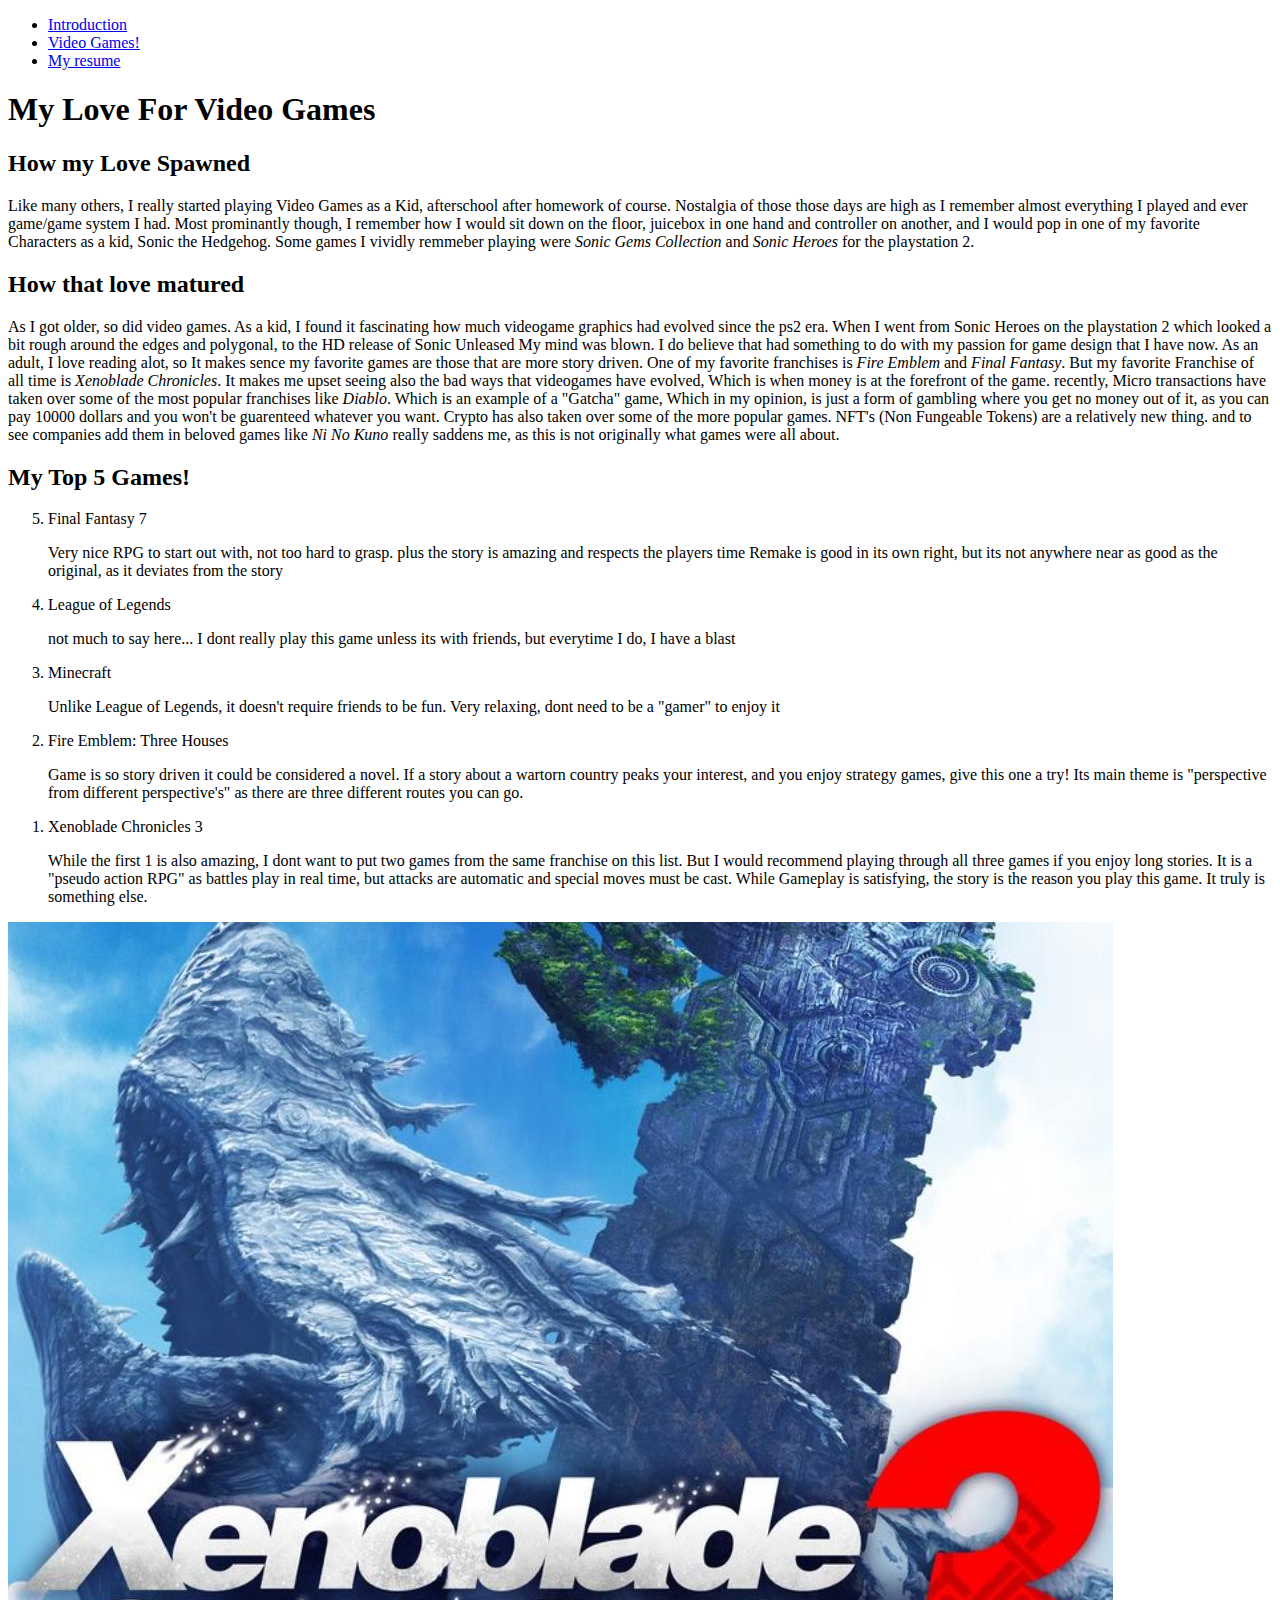
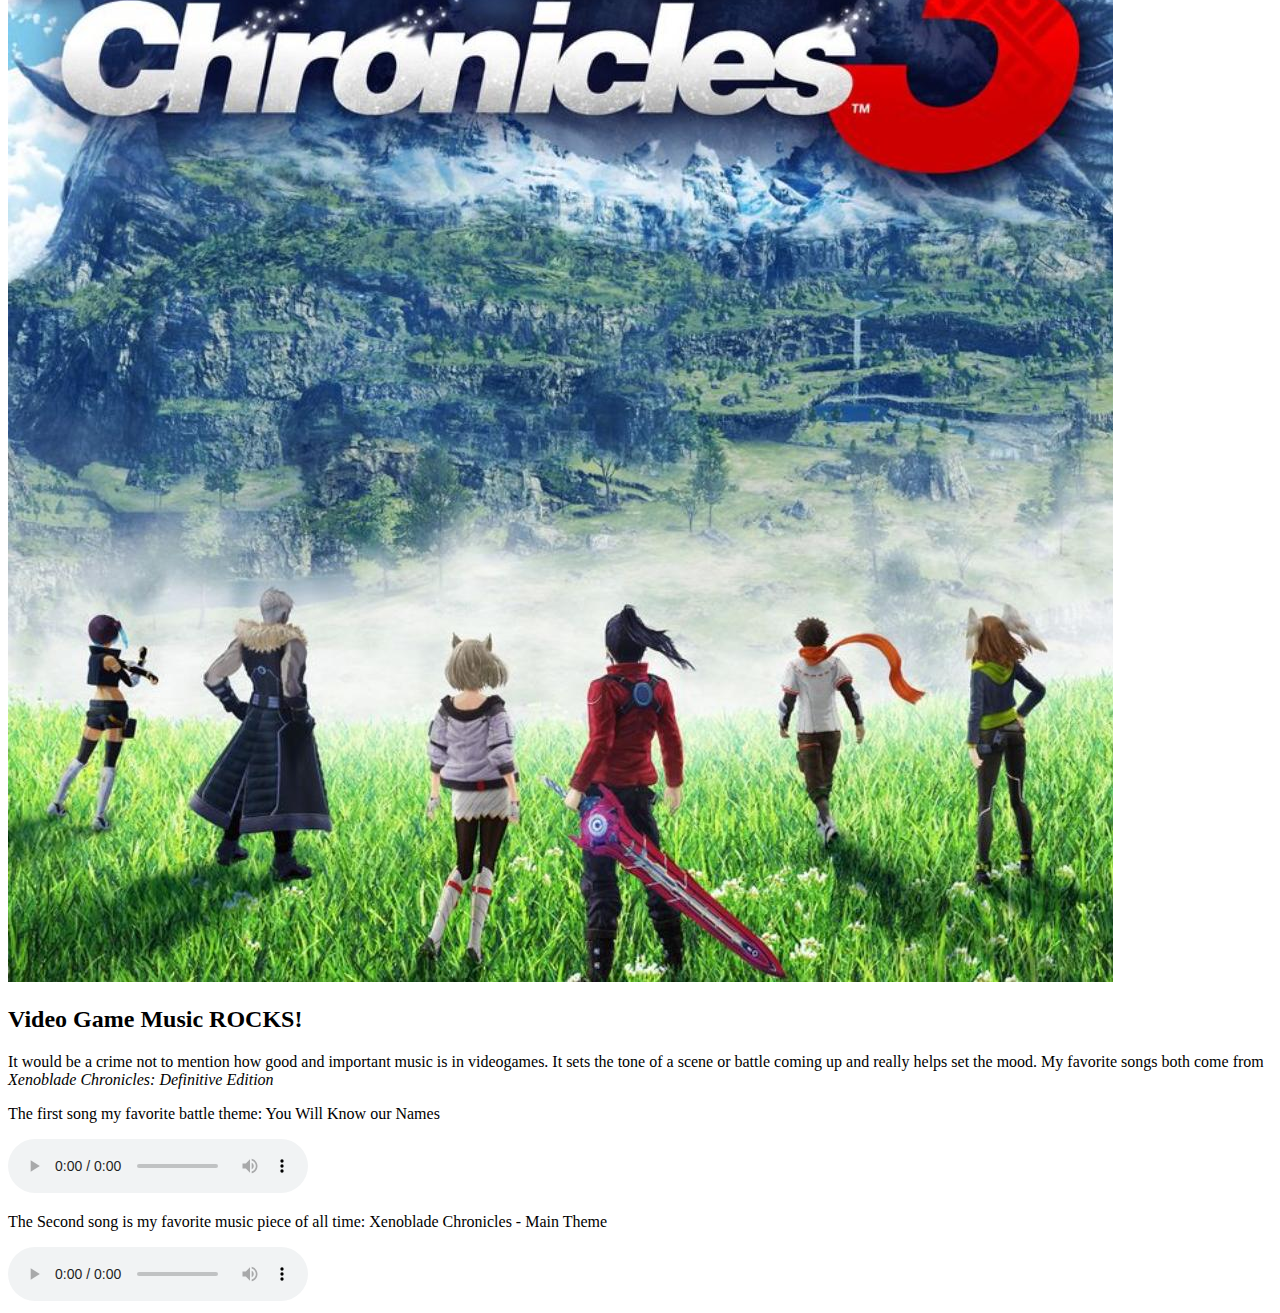
==== page2.html @ c6e8afb5 "fixed issues with the text" ====
<!DOCTYPE html>
<html lang="en">

<head>
  <meta charset="UTF-8">
  <meta http-equiv="X-UA-Compatible" content="IE=edge">
  <meta name="viewport" content="width=device-width, initial-scale=1.0">
  <link href="https://fonts.googleapis.com/css2?family=Rubik:wght@300&display=swap" rel="stylesheet">
  <link rel="preconnect" href="https://fonts.googleapis.com">
  <link rel="preconnect" href="https://fonts.gstatic.com" crossorigin>
  <link rel="stylesheet" type="text/css" href="styles/normalize.css">
  <link rel="stylesheet" href="styles/style.css">
  <title>Video Games!</title>
</head>
<body class="onpage1">
  <nav class="nav_bar">
    <ul>
      <li class="page1"><a href="index.html" title="intropage">Introduction</a></li>
      <li id="onpage1" class="page2"><a href="page2.html" title="videogames">Video Games!</a></li>
      <li class="page3"><a href="page3.html" title="resume">My resume</a></li>
    </ul>
  </nav>
  <h1>My Love For Video Games</h1>
  <h2>How my Love Spawned</h2>
  <p>Like many others, I really started playing Video Games as a Kid, afterschool after homework of course. Nostalgia of
    those
    those days are high as I remember almost everything I played and ever game/game system I had. Most prominantly
    though, I
    remember how I would sit down on the floor, juicebox in one hand and controller on another, and I would pop in one
    of my
    favorite Characters as a kid, Sonic the Hedgehog. Some games I vividly remmeber playing were <i>Sonic Gems
    Collection</i>
    and <i>Sonic Heroes</i> for the playstation 2.
  </p>
  <h2>How that love matured</h2>
  <p>As I got older, so did video games. As a kid, I found it fascinating how much videogame graphics had evolved since
    the ps2
    era. When I went from Sonic Heroes on the playstation 2 which looked a bit rough around the edges and polygonal, to
    the HD
    release of Sonic Unleased My mind was blown. I do believe that had something to do with my passion for game design
    that I have now.
    As an adult, I love reading alot, so It makes sence my favorite games are those that are more story driven. One of
    my favorite
    franchises is <i>Fire Emblem</i> and <i>Final Fantasy</i>. But my favorite Franchise of all time is <i>Xenoblade
      Chronicles</i>.
    It makes me upset seeing also the bad ways that videogames have evolved, Which is when money is at the forefront of
    the game. recently,
    Micro transactions have taken over some of the most popular franchises like <i>Diablo</i>. Which is an example of a
    "Gatcha" game,
    Which in my opinion, is just a form of gambling where you get no money out of it, as you can pay 10000 dollars and
    you won't be guarenteed
    whatever you want. Crypto has also taken over some of the more popular games. NFT's (Non Fungeable Tokens) are a
    relatively new thing.
    and to see companies add them in beloved games like <i>Ni No Kuno</i> really saddens me, as this is not originally
    what games were all about.
  </p>
  <h2>My Top 5 Games!</h2>
  <ol reversed>
    <li>Final Fantasy 7</li>
      <p>Very nice RPG to start out with, not too hard to grasp. plus the story is amazing and respects the players time
        Remake is good in its own right, but its not anywhere near as good as the original, as it deviates from the
        story
      </p>
    <li>League of Legends</li>
      <p>not much to say here... I dont really play this game unless its with friends, but everytime I do, I have a
        blast</p>
    <li>Minecraft</li>
      <p>Unlike League of Legends, it doesn't require friends to be fun. Very relaxing, dont need to be a "gamer" to
        enjoy it</p>
    <li>Fire Emblem: Three Houses</li>
      <p>Game is so story driven it could be considered a novel. If a story about a wartorn country peaks your interest,
        and you enjoy strategy games, give this one a try! Its main theme is "perspective from different perspective's"
        as there are three different routes you can go.
      </p>
    <li>Xenoblade Chronicles 3</li>
      <P>
        While the first 1 is also amazing, I dont want to put two games from the same franchise on this list. But I
        would recommend playing through all three games if you enjoy long stories. It is a "pseudo action RPG" as battles play
        in real time, but attacks are automatic and special moves must be cast. While Gameplay is satisfying, the story
        is
        the reason you play this game. It truly is something else.
      </P>
  </ol>
  <img src="image/XenobladeChronicles3-TitleScreen.jpg" alt="Cover Art for Xenoblade Chronicles 3">
  <h2>Video Game Music <strong>ROCKS!</strong></h2>
  <p>It would be a crime not to mention how good and important music is in videogames. It sets the tone of a scene or
    battle coming up and really helps set the mood. My favorite songs both come from <i>Xenoblade Chronicles: Definitive
      Edition</i>
  </p>
  <p>The first song my favorite battle theme: You Will Know our Names</p>
  <audio controls>
    <source src="audio/YouWillKnowOurNamesXenobladeChroniclesDefinitiveEdition.mp3" type="audio/mpeg">
  </audio>
  <p>The Second song is my favorite music piece of all time: Xenoblade Chronicles - Main Theme</p>
  <audio controls>
    <source src="audio/XenobladeChroniclesMainTheme.mp3" type="audio/mpeg">
  </audio>
</body>

</html>
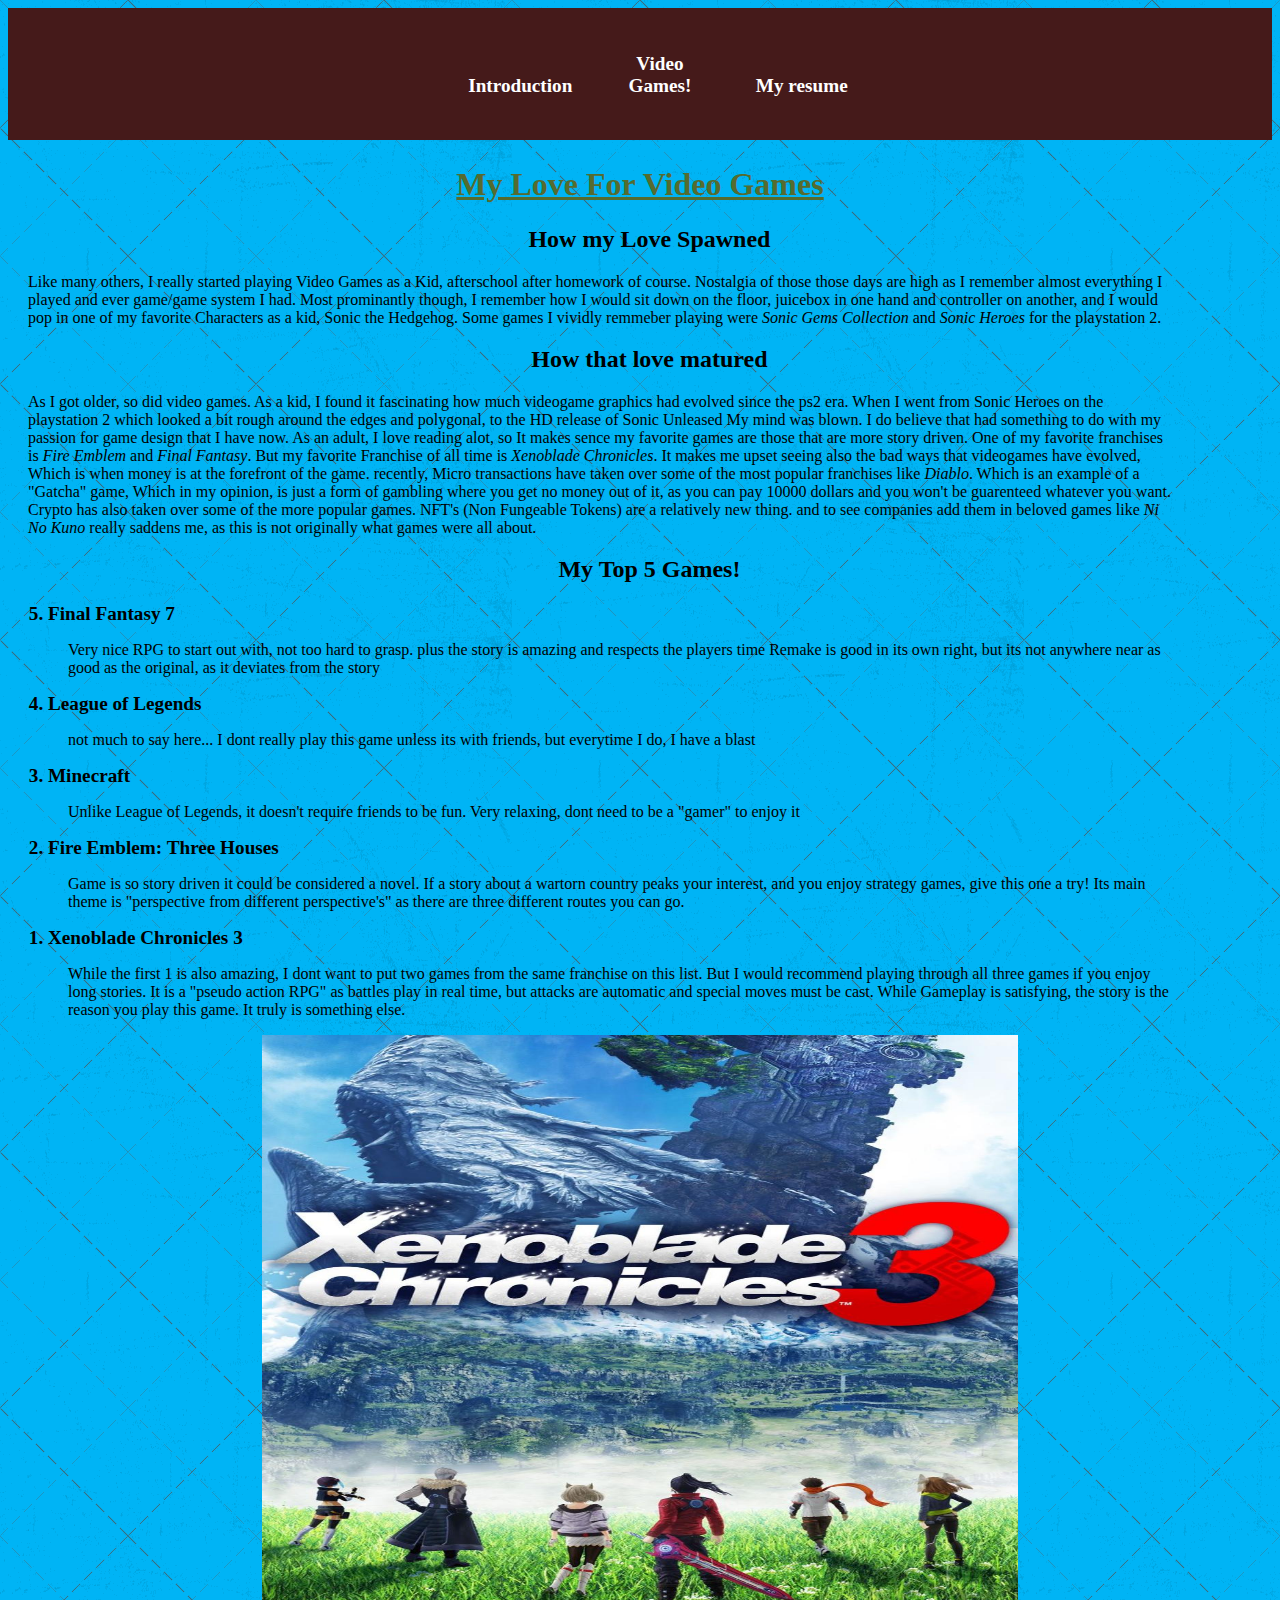
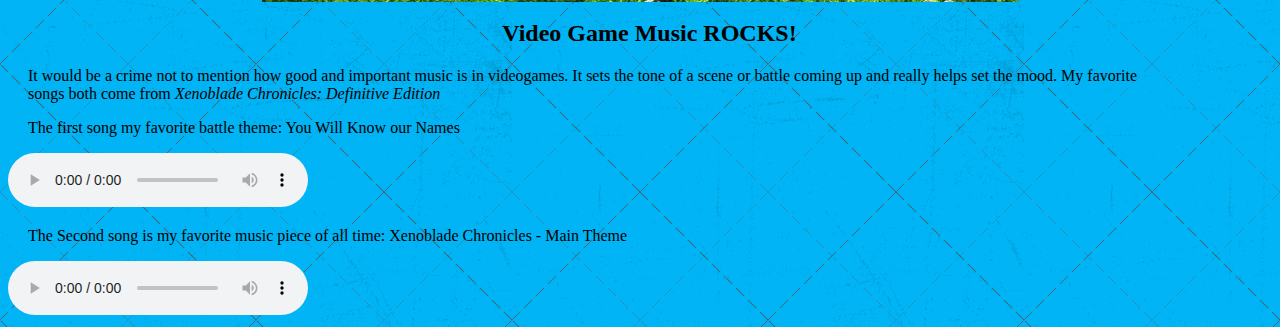
==== commit 066ef619: "fixed folder issue" ====
--- a/page2.html
+++ b/page2.html
@@ -9,15 +9,15 @@
   <link rel="preconnect" href="https://fonts.googleapis.com">
   <link rel="preconnect" href="https://fonts.gstatic.com" crossorigin>
   <link rel="stylesheet" type="text/css" href="styles/normalize.css">
-  <link rel="stylesheet" href="styles/style.css">
+  <link rel="stylesheet" href="style/style.css">
   <title>Video Games!</title>
 </head>
 <body class="onpage1">
   <nav class="nav_bar">
     <ul>
-      <li class="page1"><a href="index.html" title="intropage">Introduction</a></li>
-      <li id="onpage1" class="page2"><a href="page2.html" title="videogames">Video Games!</a></li>
-      <li class="page3"><a href="page3.html" title="resume">My resume</a></li>
+      <li class="page1"><a href="https://Mosa-code.github.io/Project-2-CSS/index.html" title="intropage">Introduction</a></li>
+      <li id="onpage1" class="page2"><a href="https://Mosa-code.github.io/Project-2-CSS/page2.html" title="videogames">Video Games!</a></li>
+      <li class="page3"><a href="https://Mosa-code.github.io/Project-2-HTML/page2.html" title="resume">My resume</a></li>
     </ul>
   </nav>
   <h1>My Love For Video Games</h1>
--- a/style/style.css
+++ b/style/style.css
@@ -0,0 +1,125 @@
+ul.nav_bar{
+  font-family: 'Rubik', sans-serif;
+  height: 80px;
+  list-style: none;
+}
+
+a:link, a:visited, a:hover, a:active{
+  text-decoration: none;
+  color: white;
+}
+
+.nav_bar ul li{
+display: inline-block;
+padding: .5cm;
+text-align: center;
+position: center;
+
+}
+
+li{
+  font-size: larger;
+  font-weight: bold;
+}
+
+nav.nav_bar {
+  list-style-type: none;
+  margin: 0;
+  padding: 0;
+  text-align: center;
+  overflow: hidden;
+  background-color: rgb(69, 26, 26);
+  width: 100%;
+  display: inline-block;
+  padding: 0;
+  margin-left: 0px; 
+}
+
+nav.nav_bar li a{
+  display: block;
+  color: #fff;
+  text-align: center;
+  font-weight: bold;
+  text-decoration: none;
+  width: 100px;
+  padding: 10px 0px 8px 0px;
+  border-radius: 4px;
+}
+
+li a{
+  display: block;
+  color: white;
+  text-align: center;
+  padding: 14px 16px;
+  text-decoration: none;
+}
+li a:hover{
+  background-color: #111;
+}
+
+
+h1{
+  text-align: center;
+  text-decoration: underline;
+  color: darkolivegreen;
+  padding: .1%;
+  float: none;
+}
+
+.Intro{
+  text-align: center;
+  font-size: 2em;
+  font-family: 'Lucida Sans', 'Lucida Sans Regular', 'Lucida Grande', 'Lucida Sans Unicode', Geneva, Verdana, sans-serif;
+}
+
+h2{
+  margin-left: .5cm;
+  margin-top: .5cm;
+  position: relative;
+  float:left right;
+  text-align: center;
+}
+
+p{
+  margin-right: 100px;
+  margin-left: 20px;
+}
+
+.onpage{
+  background-image: url("../image/cool-background.png");
+  background-repeat: no-repeat;
+  background-size:cover;
+}
+.onpage1{
+  background-image: url("../image/crissxcross.png");
+  background-repeat:repeat;
+  background-color: #00b4f5;  
+}
+.onpage1 img{
+  display:block;
+  margin-left: auto;
+  margin-right:auto;
+  height: 15cm;
+  width: 20cm;
+}
+
+.onpage2{
+  margin:auto;
+  background-image: url("../image/cool-background2.png");
+  background-repeat: repeat;
+}
+
+.onpage2 img{
+  display:block;
+  margin-left: auto;
+  margin-right:auto;
+  height: 20cm;
+  width: 20cm;
+}
+
+.onpage2 #wrapper{
+  margin:0;
+  padding: 0;
+  border: 0;
+}
+
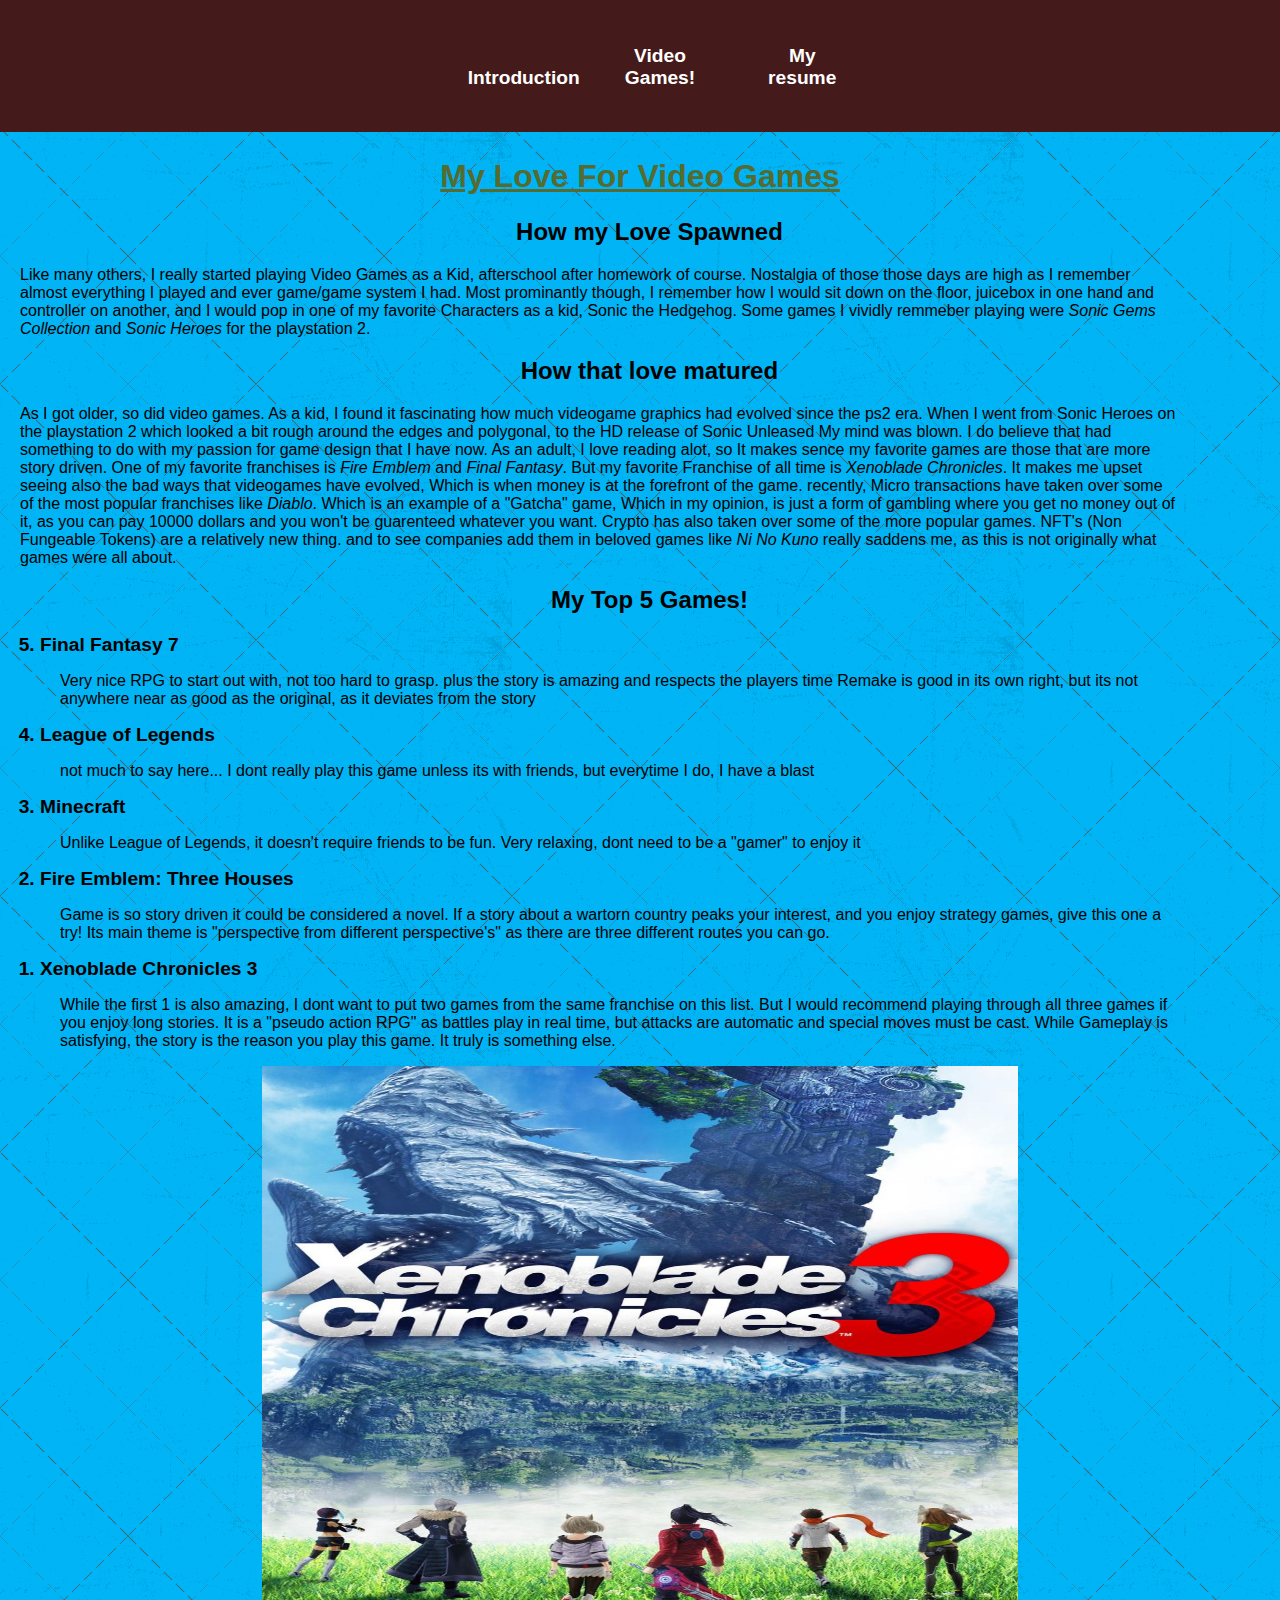
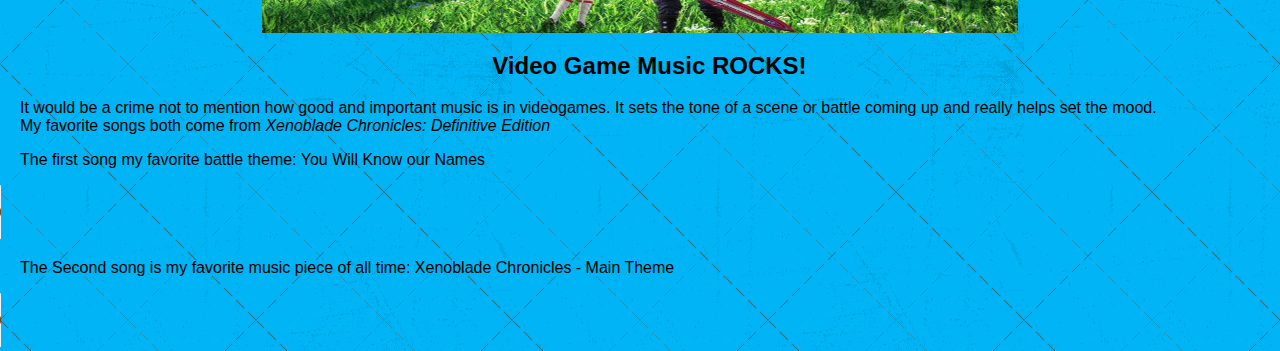
==== commit 4f011f89: "changed names" ====
--- a/page2.html
+++ b/page2.html
@@ -8,7 +8,7 @@
   <link href="https://fonts.googleapis.com/css2?family=Rubik:wght@300&display=swap" rel="stylesheet">
   <link rel="preconnect" href="https://fonts.googleapis.com">
   <link rel="preconnect" href="https://fonts.gstatic.com" crossorigin>
-  <link rel="stylesheet" type="text/css" href="styles/normalize.css">
+  <link rel="stylesheet" type="text/css" href="style/normalize.css">
   <link rel="stylesheet" href="style/style.css">
   <title>Video Games!</title>
 </head>
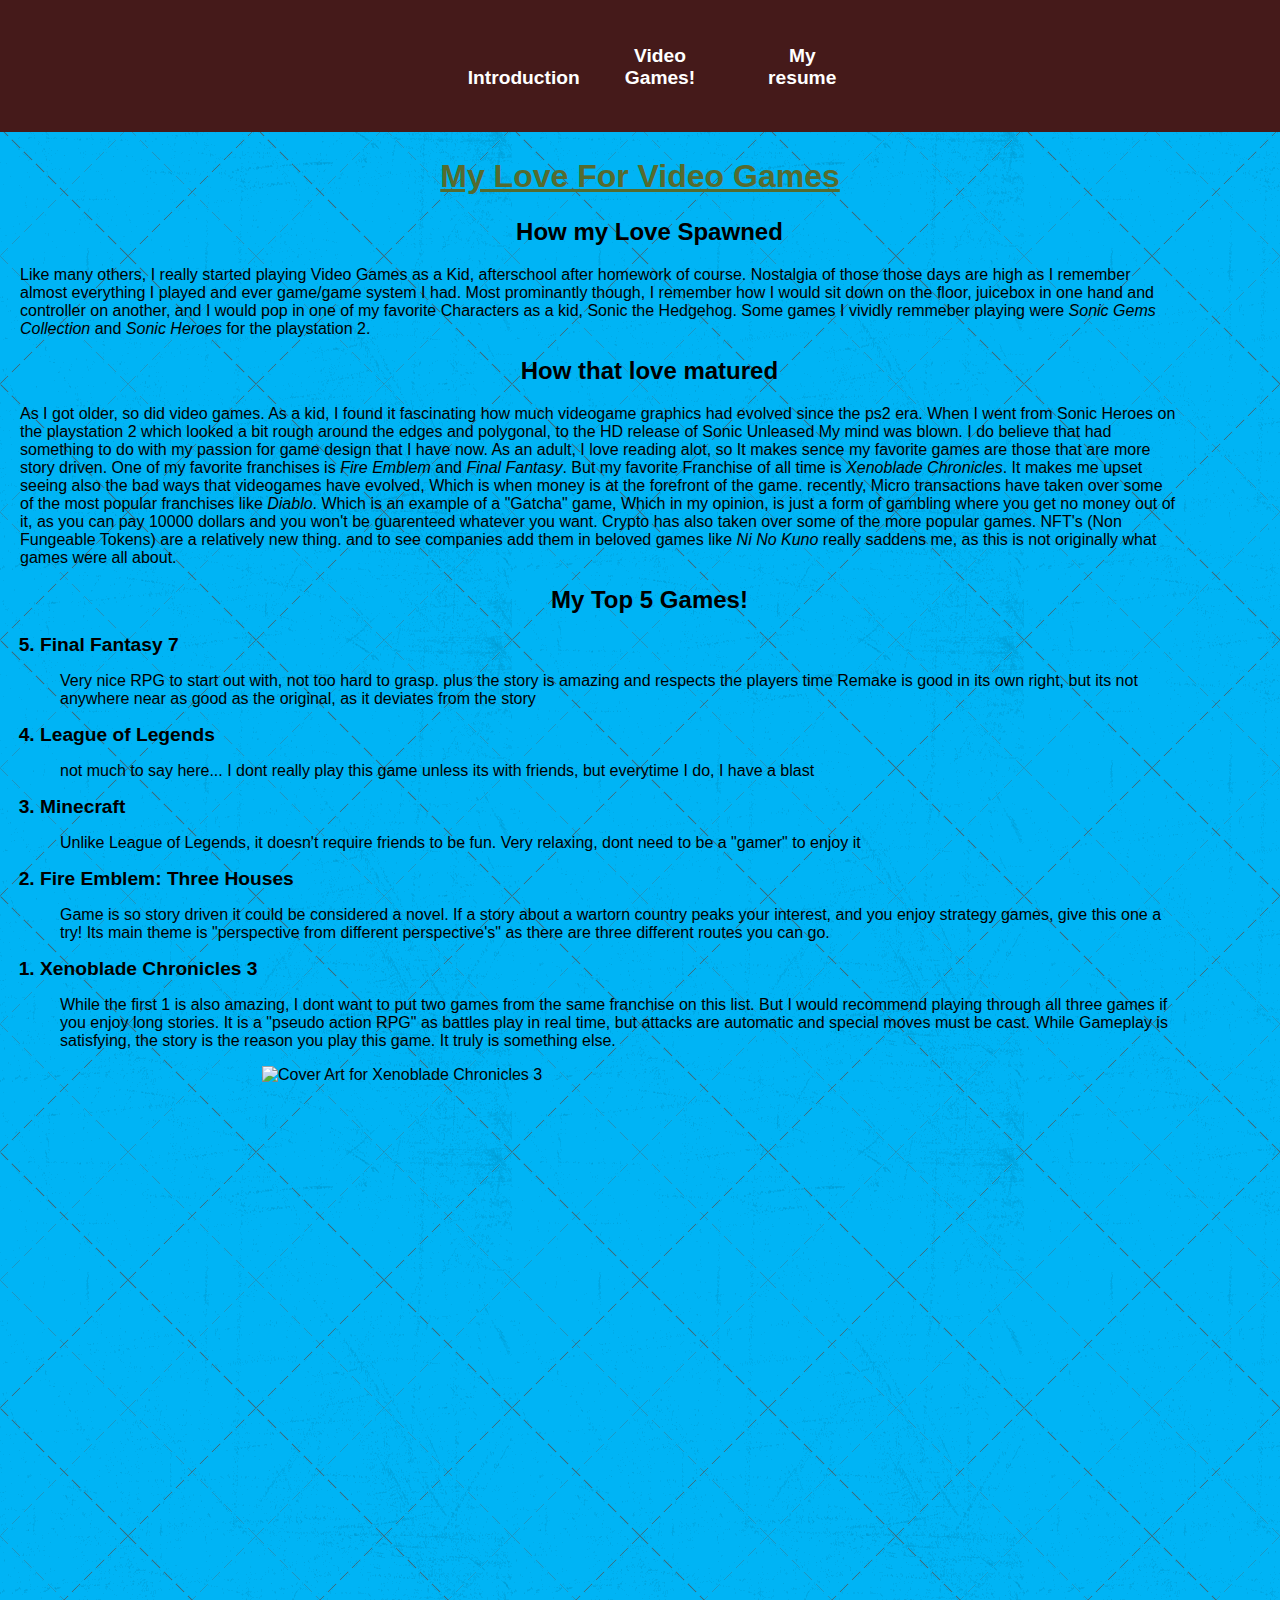
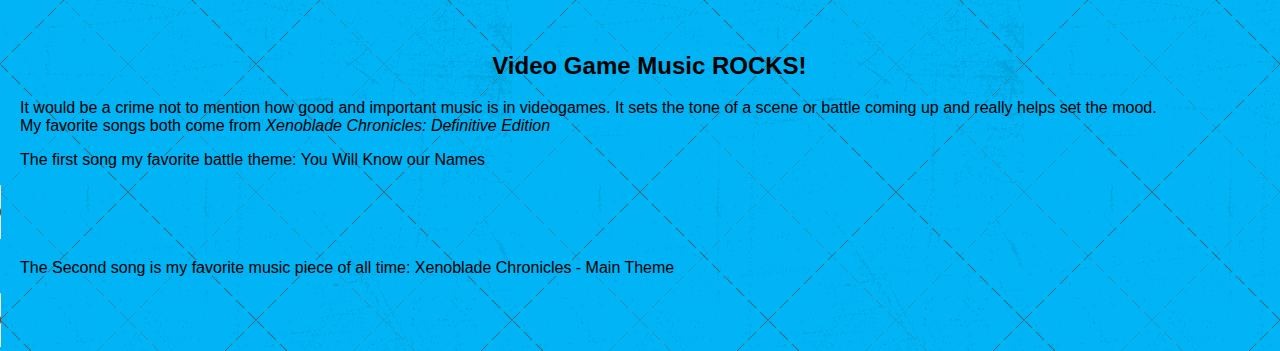
==== commit d52c7153: "fixed" ====
--- a/page2.html
+++ b/page2.html
@@ -17,7 +17,7 @@
     <ul>
       <li class="page1"><a href="https://Mosa-code.github.io/Project-2-CSS/index.html" title="intropage">Introduction</a></li>
       <li id="onpage1" class="page2"><a href="https://Mosa-code.github.io/Project-2-CSS/page2.html" title="videogames">Video Games!</a></li>
-      <li class="page3"><a href="https://Mosa-code.github.io/Project-2-HTML/page2.html" title="resume">My resume</a></li>
+      <li class="page3"><a href="https://Mosa-code.github.io/Project-2-CSS/page3.html" title="resume">My resume</a></li>
     </ul>
   </nav>
   <h1>My Love For Video Games</h1>
@@ -81,7 +81,7 @@
         the reason you play this game. It truly is something else.
       </P>
   </ol>
-  <img src="image/XenobladeChronicles3-TitleScreen.jpg" alt="Cover Art for Xenoblade Chronicles 3">
+  <img src="image/xenobladechronicles3-titlescreen.jpg" alt="Cover Art for Xenoblade Chronicles 3">
   <h2>Video Game Music <strong>ROCKS!</strong></h2>
   <p>It would be a crime not to mention how good and important music is in videogames. It sets the tone of a scene or
     battle coming up and really helps set the mood. My favorite songs both come from <i>Xenoblade Chronicles: Definitive
